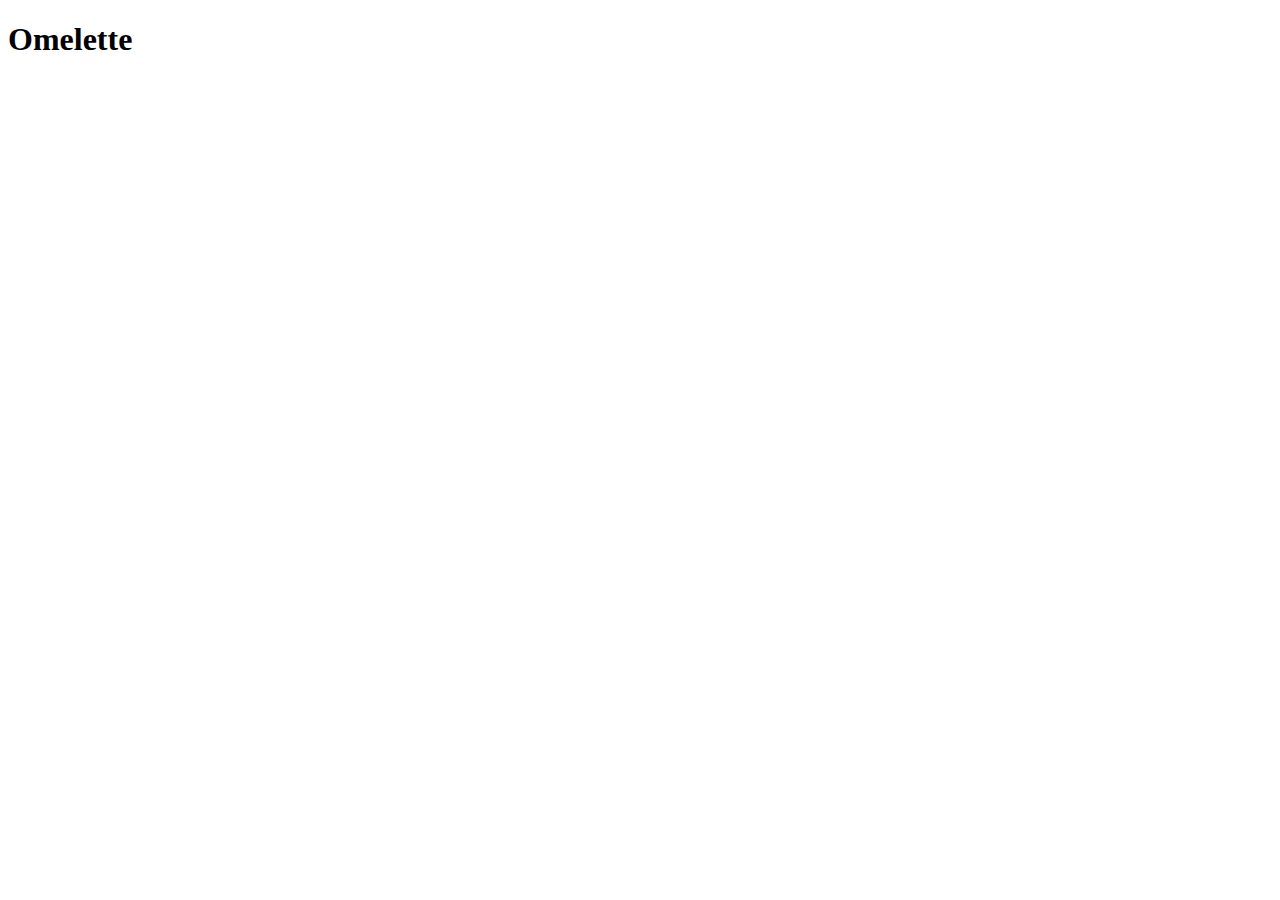
==== recipes/eggs.html @ ee72464f "Added boilerplate to recipes pages" ====
<!DOCTYPE html>
<html lang="en">
    <head>
        <meta charset="UTF-8">
        <meta http-equiv="X-UA-Compatible" content="IE=edge">
        <meta name="viewport" content="width=device-width, initial-scale=1.0">
        <title>Omelette</title>
    </head>
    <body>
        <h1>Omelette</h1>
        
    </body>
</html>
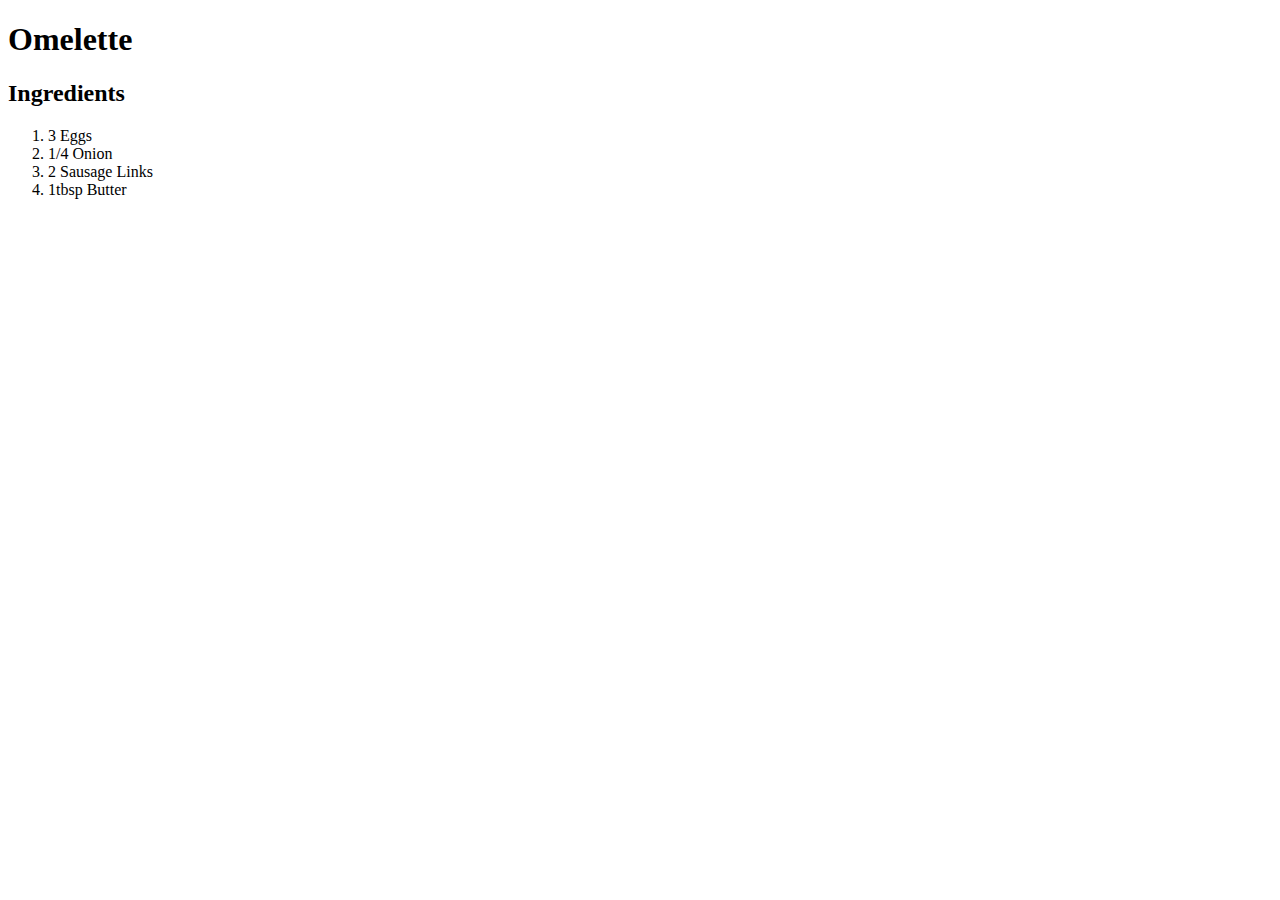
==== commit b0d7be23: "Add ingedientes to eggs page" ====
--- a/recipes/eggs.html
+++ b/recipes/eggs.html
@@ -8,6 +8,12 @@
     </head>
     <body>
         <h1>Omelette</h1>
-        
+        <h2>Ingredients</h2>
+        <ol>
+            <li>3 Eggs</li>
+            <li>1/4 Onion</li>
+            <li>2 Sausage Links</li>
+            <li>1tbsp Butter</li>
+        </ol>
     </body>
 </html>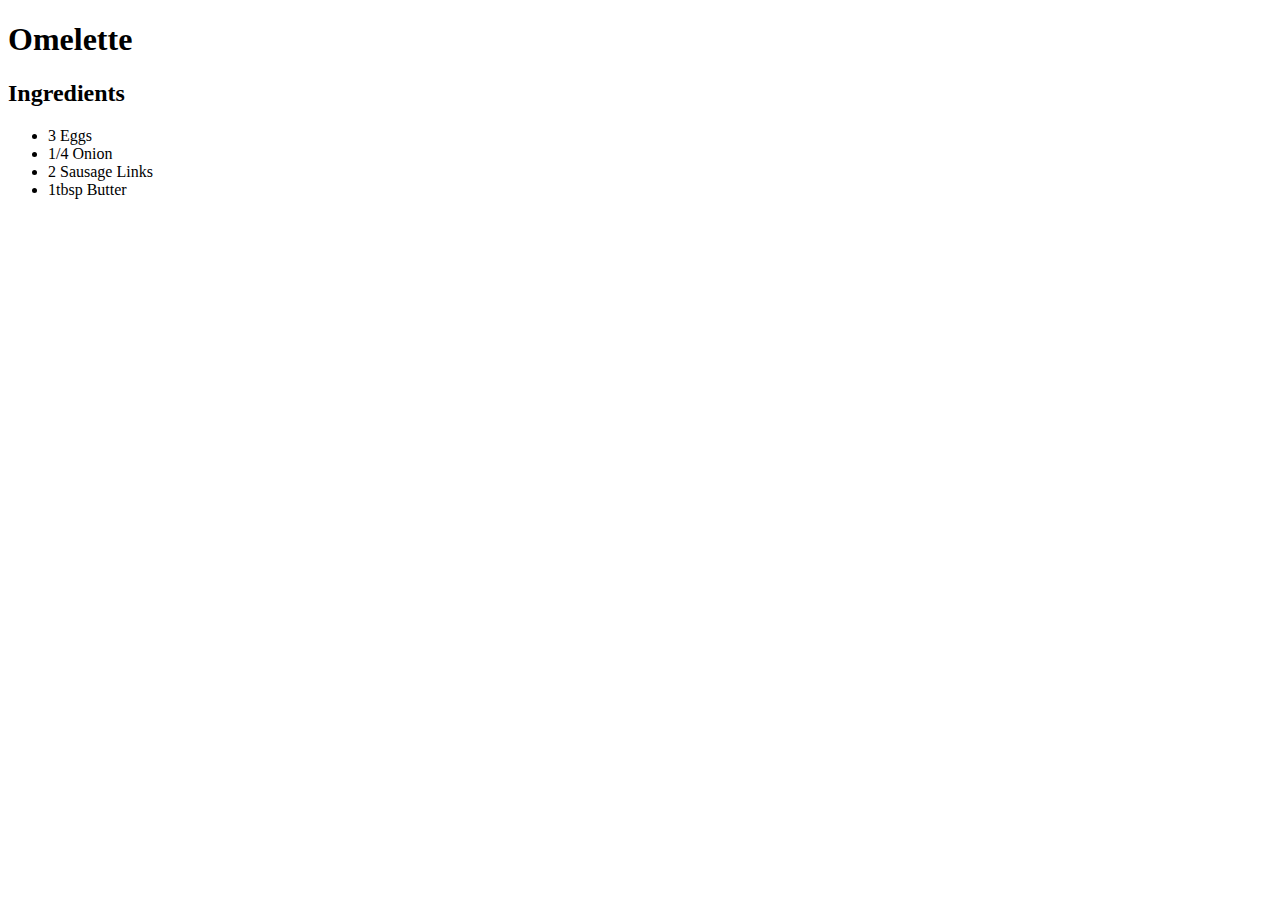
==== commit d6b90ee8: "Changed ol to ul on each recipe page" ====
--- a/recipes/eggs.html
+++ b/recipes/eggs.html
@@ -9,11 +9,11 @@
     <body>
         <h1>Omelette</h1>
         <h2>Ingredients</h2>
-        <ol>
+        <ul>
             <li>3 Eggs</li>
             <li>1/4 Onion</li>
             <li>2 Sausage Links</li>
             <li>1tbsp Butter</li>
-        </ol>
+        </ul>
     </body>
 </html>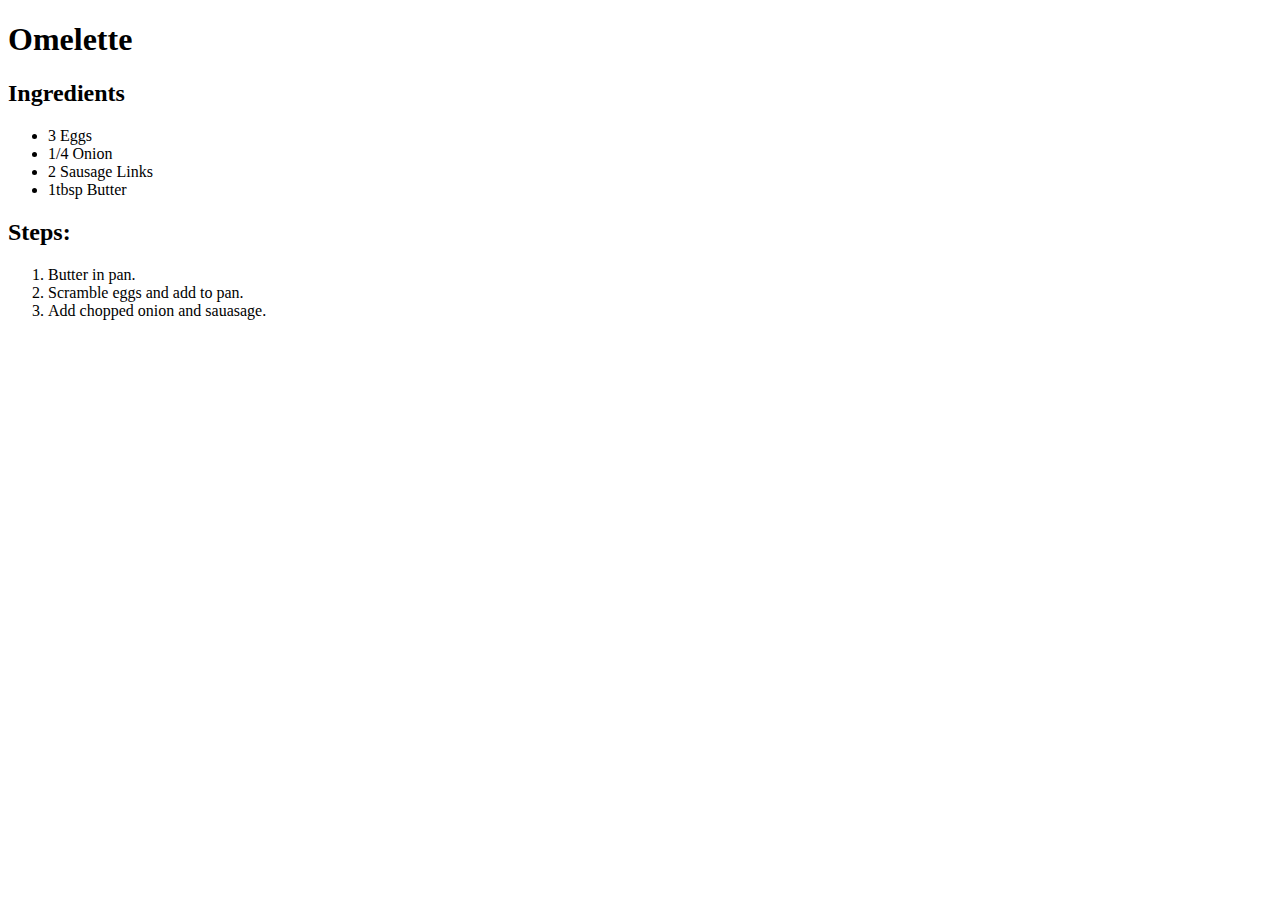
==== commit f7c52537: "Added instructions" ====
--- a/recipes/eggs.html
+++ b/recipes/eggs.html
@@ -15,5 +15,12 @@
             <li>2 Sausage Links</li>
             <li>1tbsp Butter</li>
         </ul>
+
+        <h2>Steps:</h2>
+        <ol>
+            <li>Butter in pan.</li>
+            <li>Scramble eggs and add to pan.</li>
+            <li>Add chopped onion and sauasage.</li>
+        </ol>
     </body>
 </html>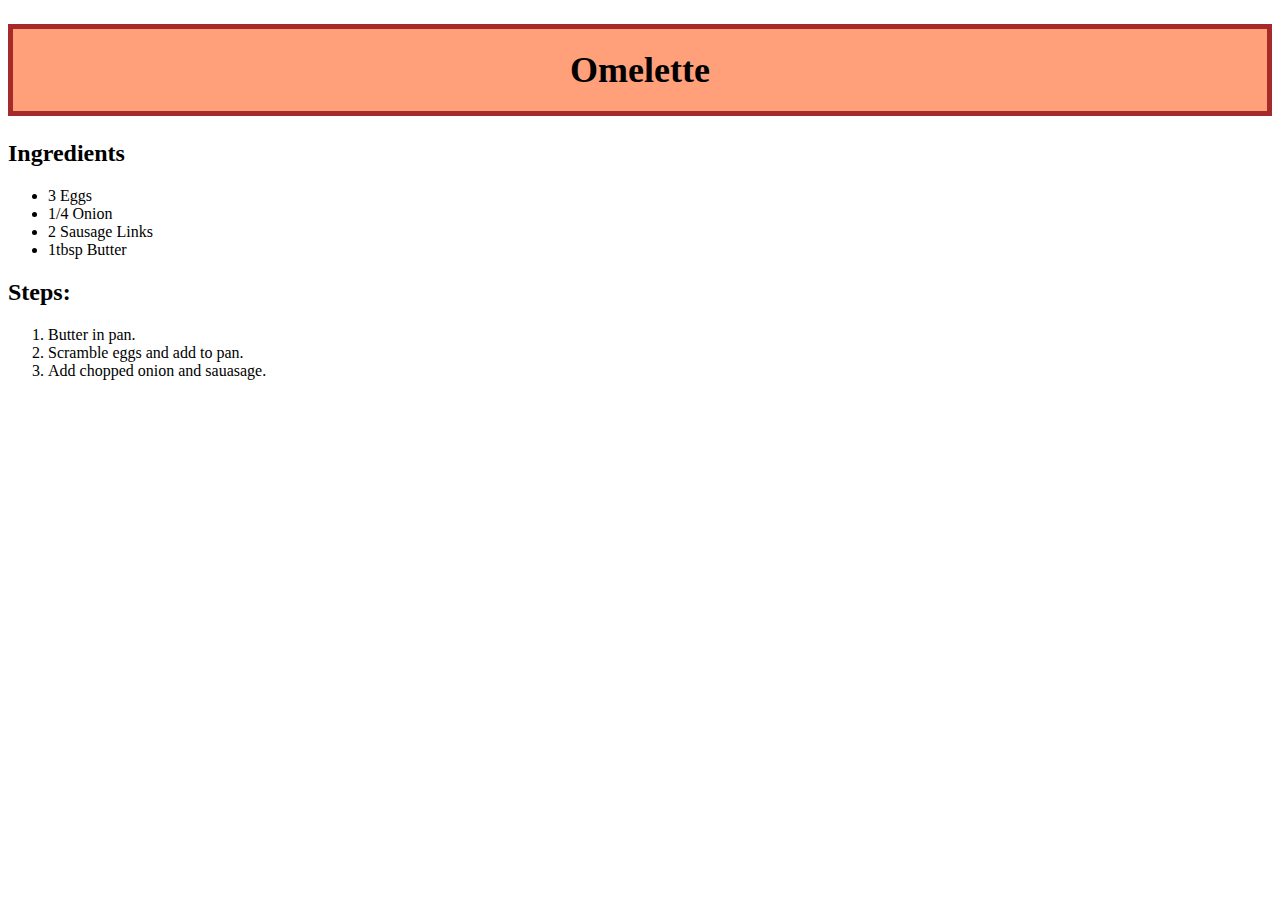
==== commit b260ff2c: "Fixed css file links/added styles for page titles" ====
--- a/recipes/eggs.html
+++ b/recipes/eggs.html
@@ -4,10 +4,11 @@
         <meta charset="UTF-8">
         <meta http-equiv="X-UA-Compatible" content="IE=edge">
         <meta name="viewport" content="width=device-width, initial-scale=1.0">
+        <link rel="stylesheet" href="../styles.css">
         <title>Omelette</title>
     </head>
     <body>
-        <h1>Omelette</h1>
+        <h1 class="title">Omelette</h1>
         <h2>Ingredients</h2>
         <ul>
             <li>3 Eggs</li>
--- a/styles.css
+++ b/styles.css
@@ -0,0 +1,8 @@
+.title {
+    font-size: 36px;
+    padding: 20px;
+    color: black;
+    border: 5px solid brown;
+    background-color: lightsalmon;
+    text-align: center;
+}